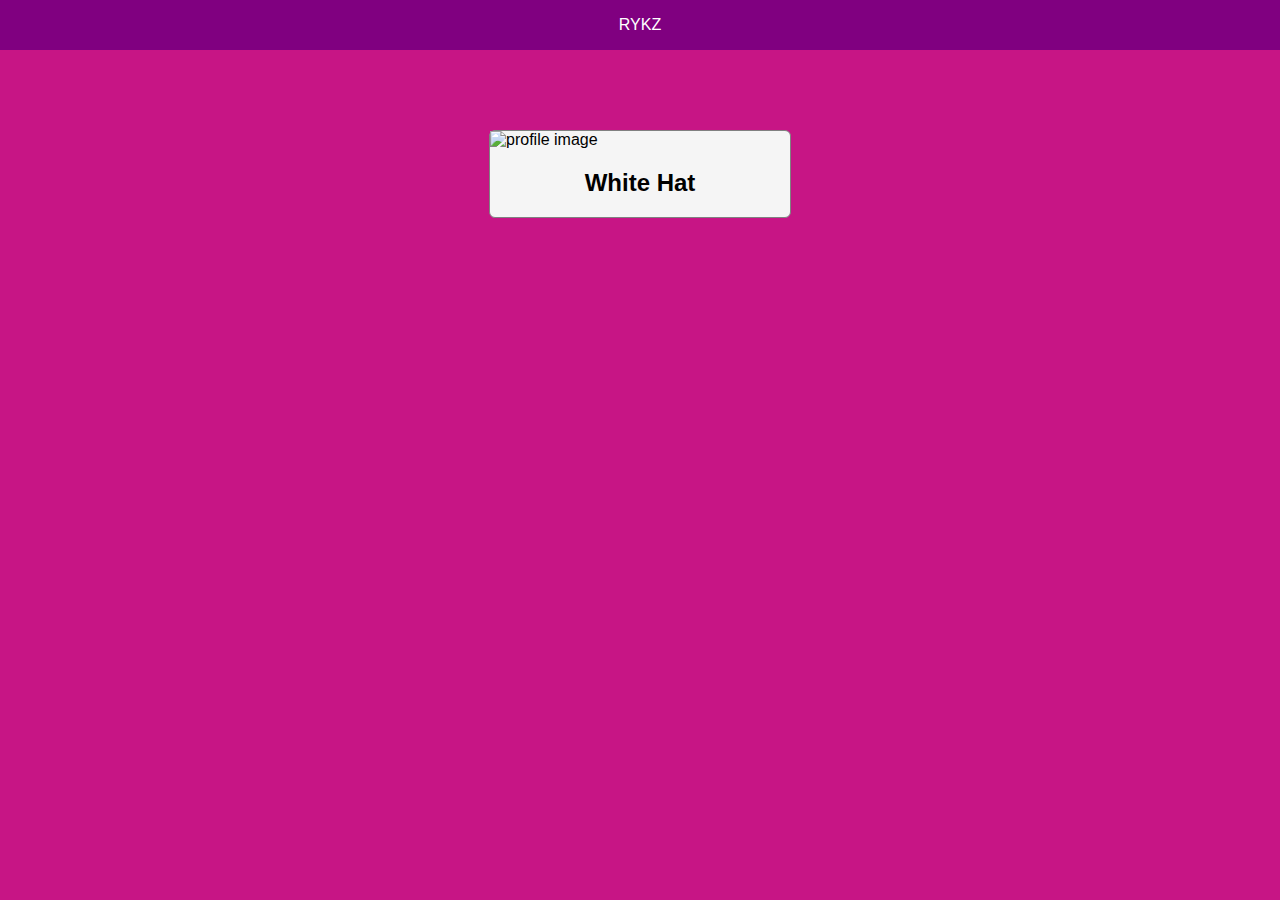
==== index.html @ d017d4ea "changed pp" ====
<!DOCTYPE html>
<html>
    <head>
    <link rel="stylesheet" href="style.css">
</head>
<body>
    <div id="header">RYKZ</div>
    <div id="profile-container">
        <img id="profile-image" src="images/Almerray.png" alt="profile image" />
        <h2 id="profile-name">White Hat</h2>
    </div>
</body>
</html>
---- style.css ----
body {
    width: 100%;
    height: 100%;
    margin: 0px;
    padding: 0px;
    background-color: mediumvioletred;
    font-family: Arial, Helvetica, sans-serif;
}

#profile-container{
    max-width: 300px;
    margin: 80px auto;
    background-color: whitesmoke;
    border: 1px solid gray;
    border-radius: 6px;
}

#profile-image{
    width: 100%;
    height: auto;
}

#profile-name{
    text-align: center;
    text-decoration-color: magenta;
    text-shadow: 0.2px;   
}


#footer {
    width: 100%;
    height: 50px;
    position: absolute;
    bottom: 0;
    line-height: 50px;
    background-color: purple;
    text-align: center;
    color: white;
}

#header {
    width:100%;
    height: 50px;
    line-height: 50px;
    background-color: purple;
    text-align: center;
    color: white;
}

#profile-job {
    text-align: center;
}
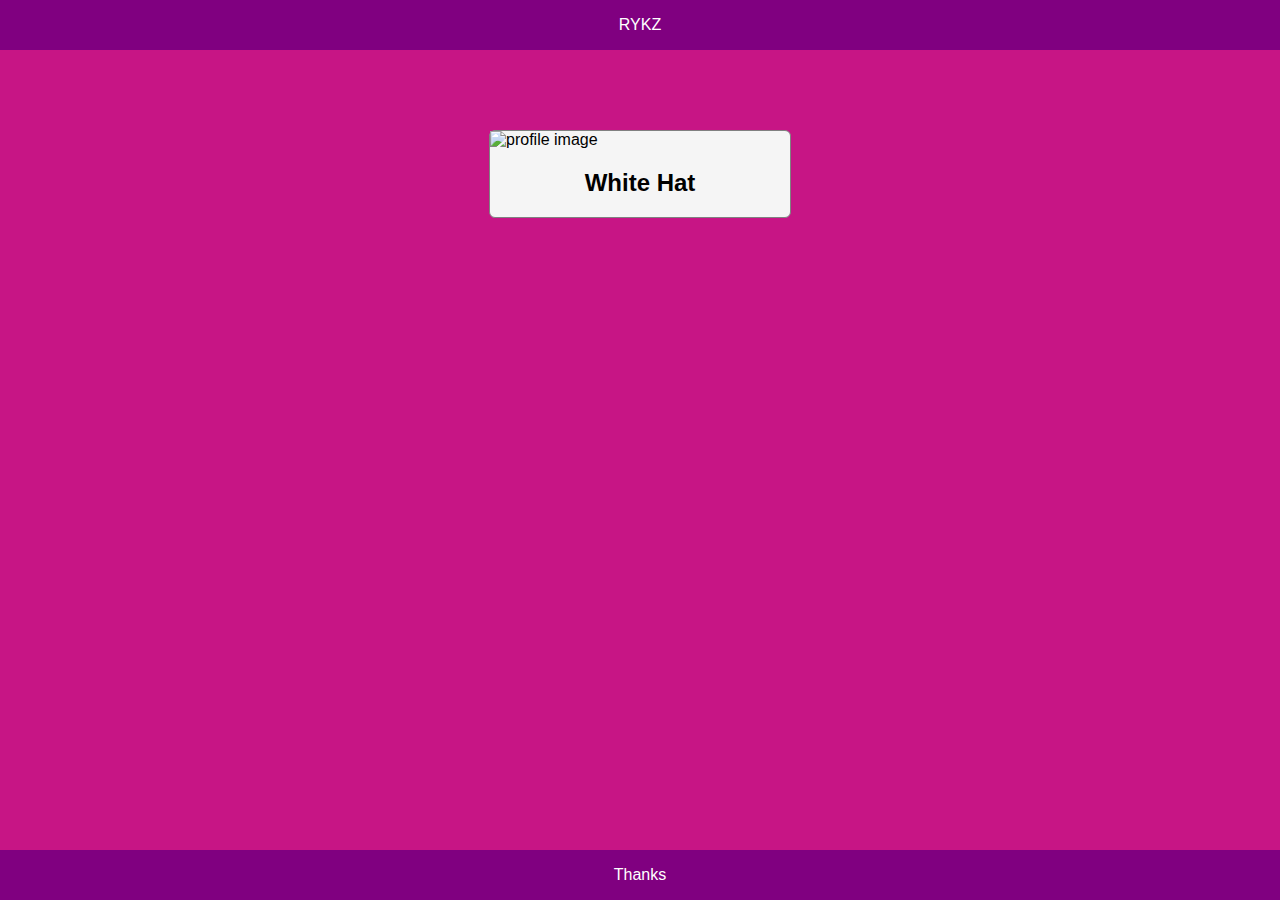
==== commit d387c9cf: "changed pp" ====
--- a/index.html
+++ b/index.html
@@ -9,5 +9,6 @@
         <img id="profile-image" src="images/Almerray.png" alt="profile image" />
         <h2 id="profile-name">White Hat</h2>
     </div>
+    <div id="footer">Thanks</div>
 </body>
 </html>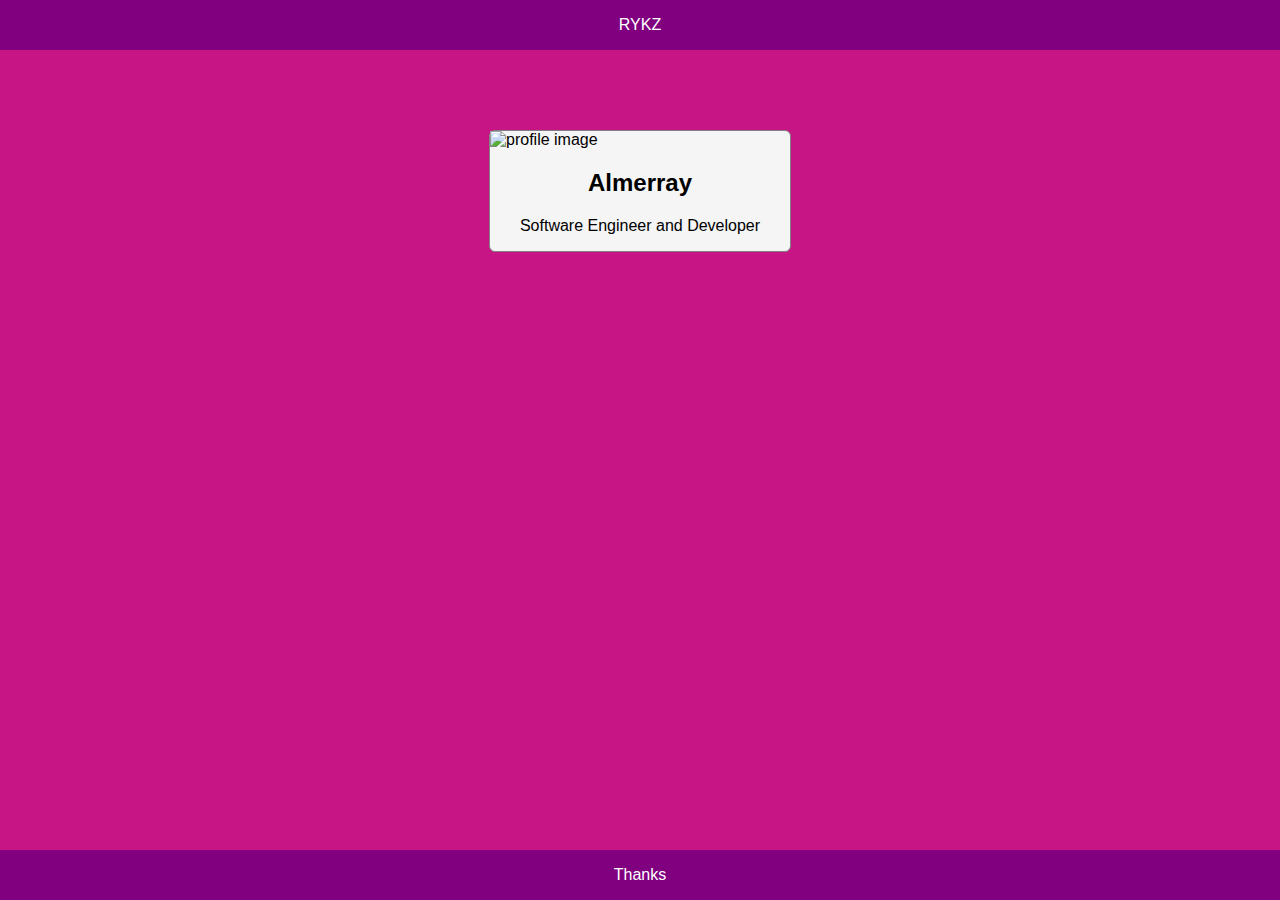
==== commit 3936928a: "undo action" ====
--- a/index.html
+++ b/index.html
@@ -6,8 +6,9 @@
 <body>
     <div id="header">RYKZ</div>
     <div id="profile-container">
-        <img id="profile-image" src="images/Almerray.png" alt="profile image" />
-        <h2 id="profile-name">White Hat</h2>
+        <img id="profile-image" src="imaages/Anonymous.jpg" alt="profile image" />
+        <h2 id="profile-name">Almerray</h2>
+        <p id="profile-job">Software Engineer and Developer</p>
     </div>
     <div id="footer">Thanks</div>
 </body>
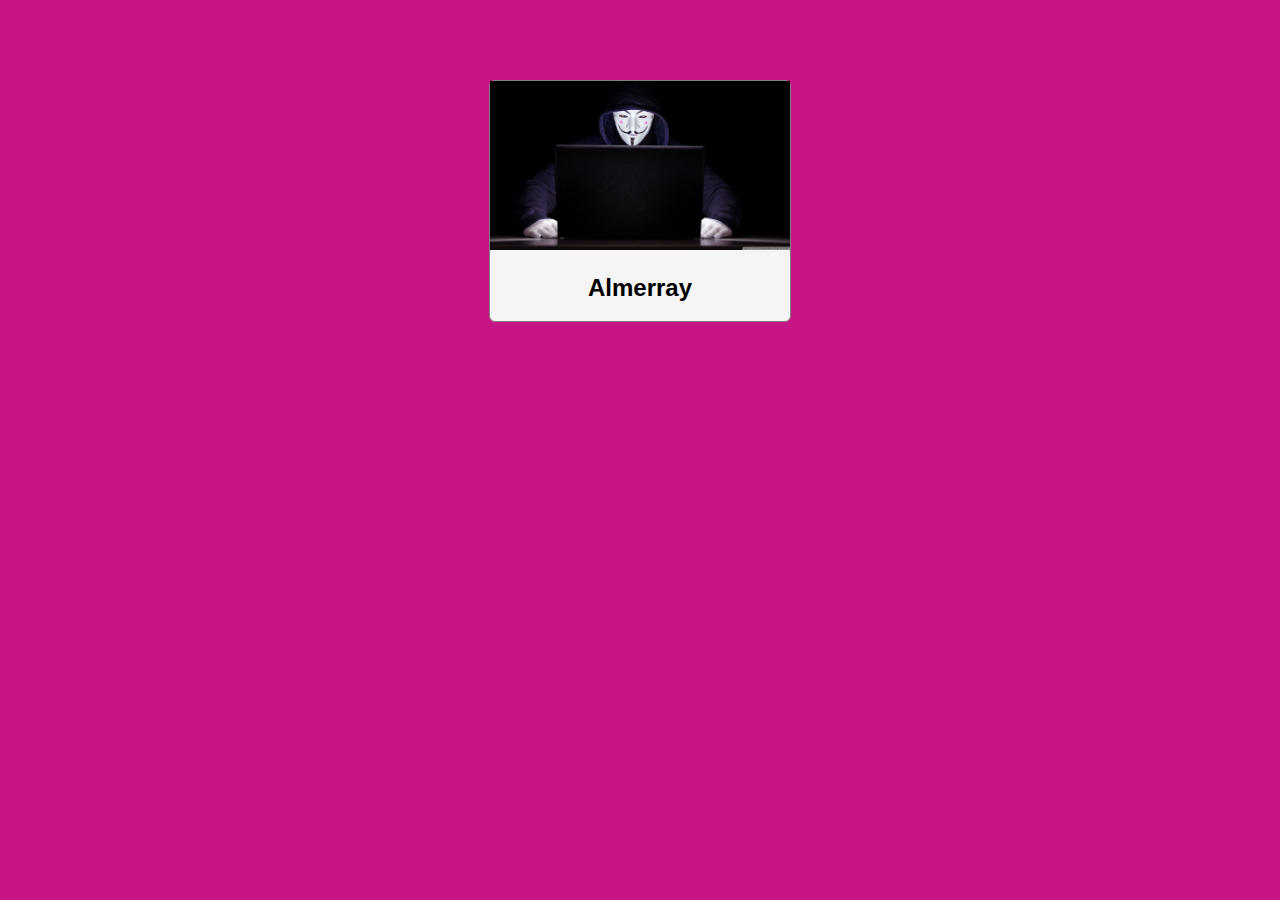
==== commit 7664d564: "undo actions" ====
--- a/index.html
+++ b/index.html
@@ -4,12 +4,9 @@
     <link rel="stylesheet" href="style.css">
 </head>
 <body>
-    <div id="header">RYKZ</div>
     <div id="profile-container">
-        <img id="profile-image" src="imaages/Anonymous.jpg" alt="profile image" />
+        <img id="profile-image" src="images/anonymous.jpg" alt="profile image" />
         <h2 id="profile-name">Almerray</h2>
-        <p id="profile-job">Software Engineer and Developer</p>
     </div>
-    <div id="footer">Thanks</div>
 </body>
 </html>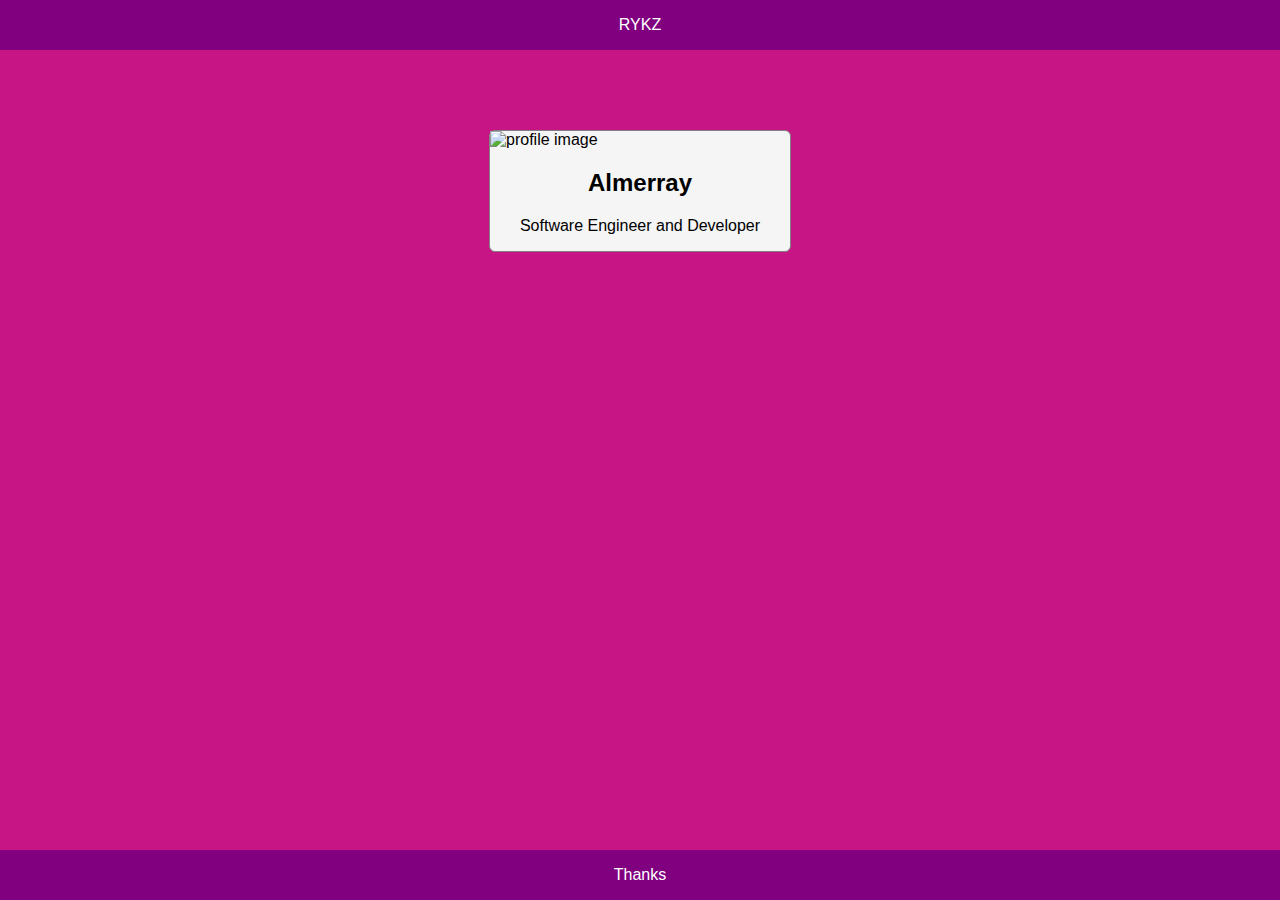
==== commit 4f827a6d: "undo changes." ====
--- a/index.html
+++ b/index.html
@@ -4,9 +4,12 @@
     <link rel="stylesheet" href="style.css">
 </head>
 <body>
+    <div id="header">RYKZ</div>
     <div id="profile-container">
-        <img id="profile-image" src="images/anonymous.jpg" alt="profile image" />
+        <img id="profile-image" src="imaages/anonymous.jpg" alt="profile image" />
         <h2 id="profile-name">Almerray</h2>
+        <p id="profile-job">Software Engineer and Developer</p>
     </div>
+    <div id="footer">Thanks</div>
 </body>
 </html>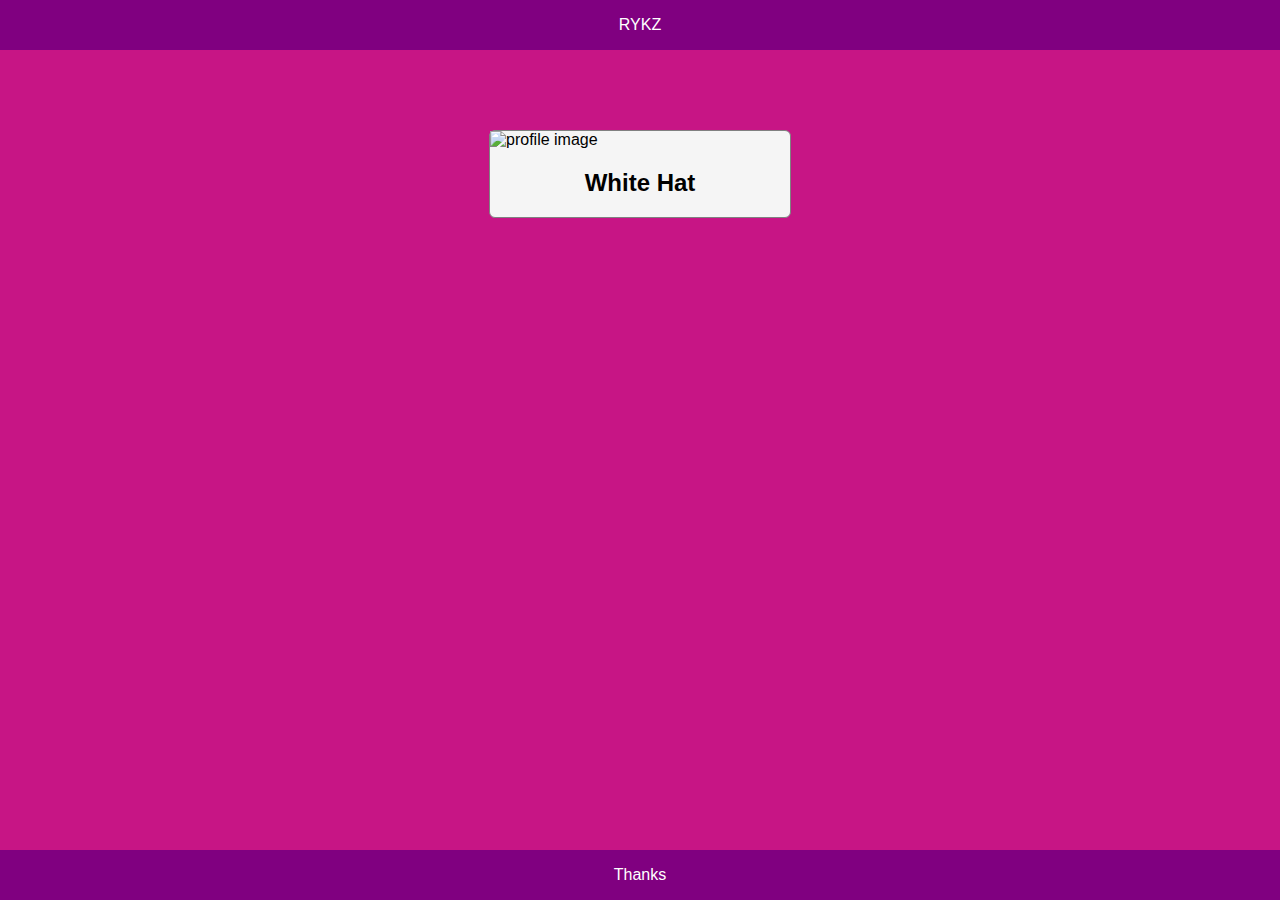
==== commit baa6a4fa: "undo changes" ====
--- a/index.html
+++ b/index.html
@@ -6,9 +6,8 @@
 <body>
     <div id="header">RYKZ</div>
     <div id="profile-container">
-        <img id="profile-image" src="imaages/anonymous.jpg" alt="profile image" />
-        <h2 id="profile-name">Almerray</h2>
-        <p id="profile-job">Software Engineer and Developer</p>
+        <img id="profile-image" src="images/aonymous.jpg" alt="profile image" />
+        <h2 id="profile-name">White Hat</h2>
     </div>
     <div id="footer">Thanks</div>
 </body>
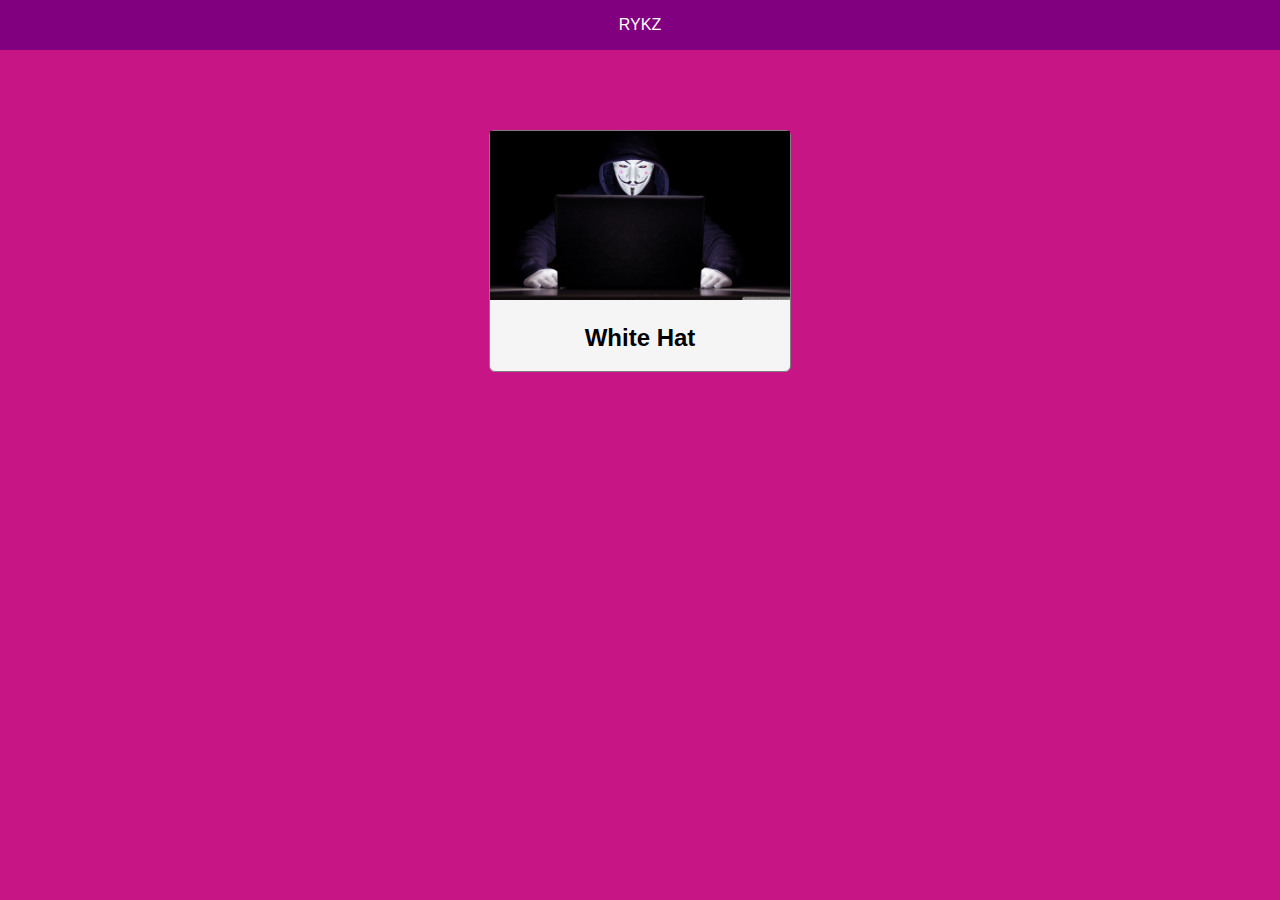
==== commit 6af96933: "undo changes header" ====
--- a/index.html
+++ b/index.html
@@ -6,9 +6,8 @@
 <body>
     <div id="header">RYKZ</div>
     <div id="profile-container">
-        <img id="profile-image" src="images/aonymous.jpg" alt="profile image" />
+        <img id="profile-image" src="images/anonymous.jpg" alt="profile image" />
         <h2 id="profile-name">White Hat</h2>
     </div>
-    <div id="footer">Thanks</div>
 </body>
 </html>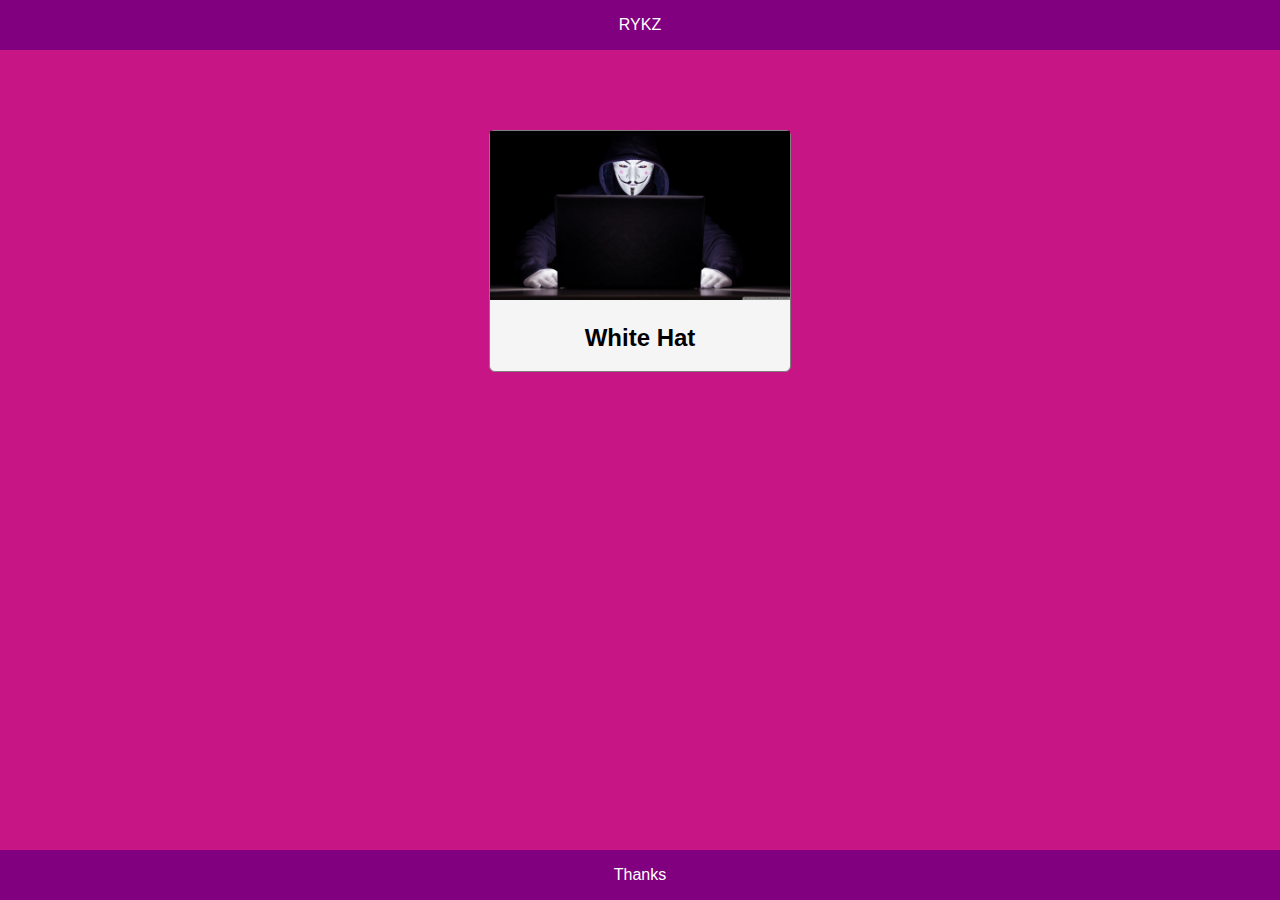
==== commit dd32820e: "undo changes" ====
--- a/index.html
+++ b/index.html
@@ -9,5 +9,6 @@
         <img id="profile-image" src="images/anonymous.jpg" alt="profile image" />
         <h2 id="profile-name">White Hat</h2>
     </div>
+    <div id="footer">Thanks</div>
 </body>
 </html>